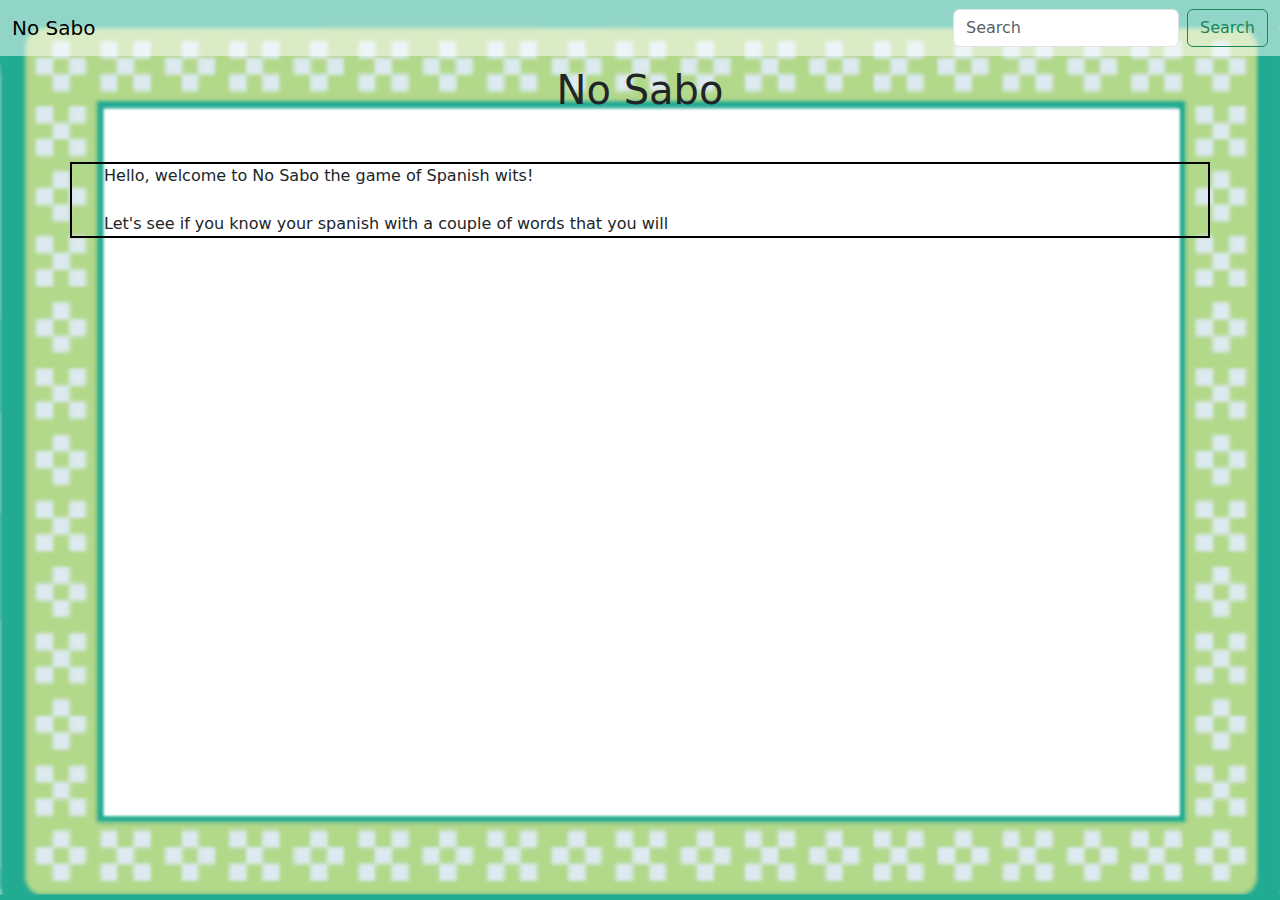
==== templates/Index.html @ 6bfde942 "added navbar and fixed background" ====
<!DOCTYPE html>
<html lang="en" xmlns:th="http://www.thymeleaf.org" xmlns:sec="http://www.thymeleaf.org/extras/spring-security">
<head>
    <meta charset="UTF-8">
    <title>NoSabo</title></head>
<link href="https://cdn.jsdelivr.net/npm/bootstrap@5.1.3/dist/css/bootstrap.min.css" rel="stylesheet" integrity="sha
    384-1BmE4kWBq78iYhFldvKuhfTAU6auU8tT94WrHftjDbrCEXSU1oBoqyl2QvZ6jIW3" crossorigin="anonymous"/>
<link rel="stylesheet" type="text/css" href="../static/css/style.css"/>

<body>
<div th:replace="partials :: navbar"></div>

<nav class="navbar navbar-light">
    <div class="container-fluid">
        <a class="navbar-brand">No Sabo</a>
        <form class="d-flex">
            <input class="form-control me-2" type="search" placeholder="Search" aria-label="Search">
            <button class="btn btn-outline-success" type="submit">Search</button>
        </form>
    </div>
</nav>

<main>
    <h1 class="title">No Sabo</h1>
    <div class=" container">
        <div class="welcome">Hello, welcome to No Sabo the game of Spanish wits!</div> <br>
        <div class="explain">Let's see if you know your spanish with a couple of words that you will</div>
    </div>
</main>

</body>
<script src="https://cdn.jsdelivr.net/npm/bootstrap@5.1.3/dist/js/bootstrap.bundle.min.js" integrity="sha384-ka7Sk0Gln4g
mtz2MlQnikT1wXgYsOg+OMhuP+IlRH9sENBO0LRn5q+8nbTov4+1p" crossorigin="anonymous"></script>

</html>
---- static/css/style.css ----
body {
    background-image: url("../img/background.png");
    background-size: cover;
    /*margin-top:em;*/
    background-repeat: no-repeat;
}
.navbar-light{
    background-color: rgba(255, 255, 255, .5)
}
.title {
    text-align: center;
    margin-top: .25em;
}
.container{
    justify-content: center;
    margin-top: 3em;
    border: black 2px solid;
    padding-left: 2em;
    padding-right: 2em;

}
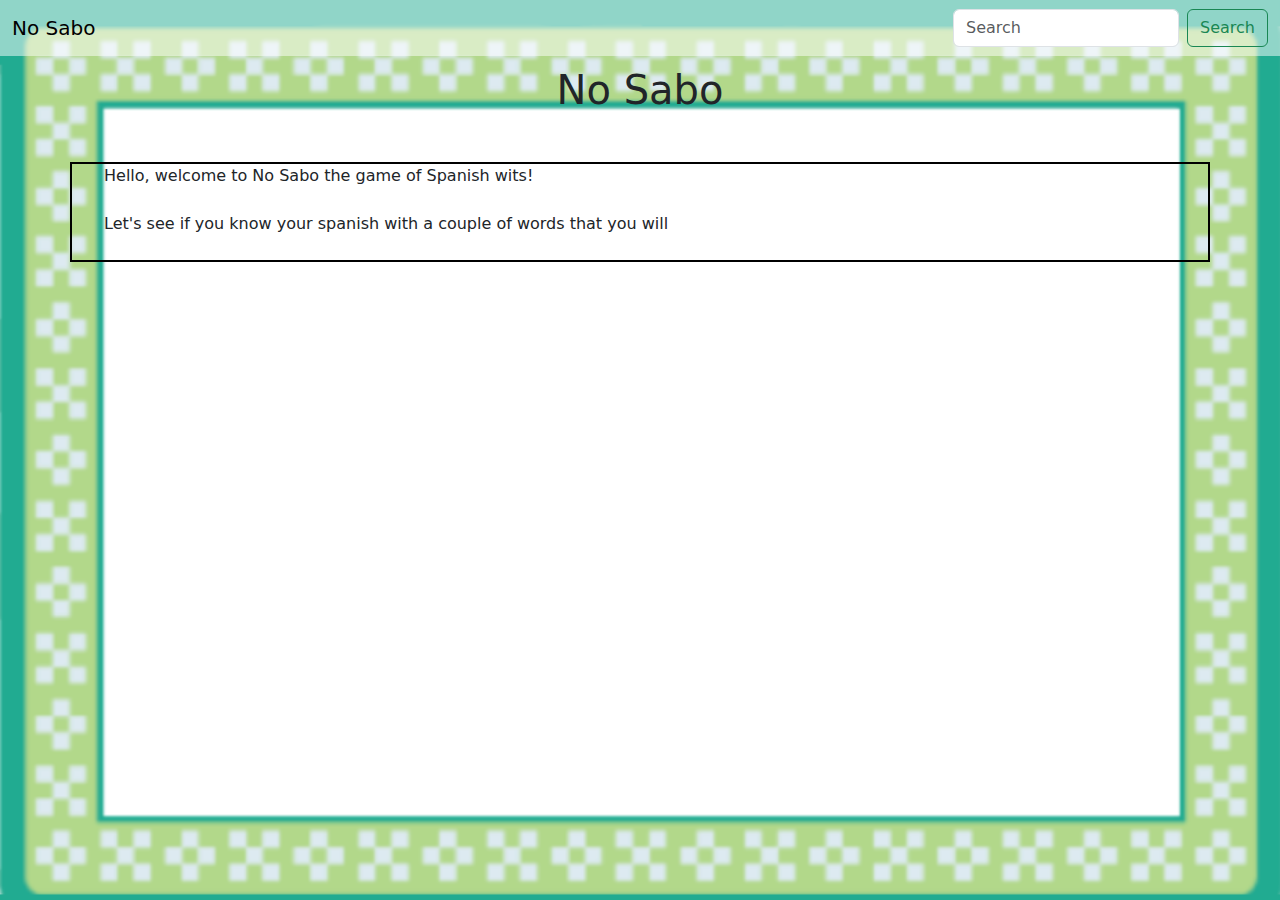
==== commit ec633b63: "test" ====
--- a/templates/Index.html
+++ b/templates/Index.html
@@ -24,7 +24,8 @@
     <h1 class="title">No Sabo</h1>
     <div class=" container">
         <div class="welcome">Hello, welcome to No Sabo the game of Spanish wits!</div> <br>
-        <div class="explain">Let's see if you know your spanish with a couple of words that you will</div>
+        <div class="explain">Let's see if you know your spanish with a couple of words that you will</div> <br>
+
     </div>
 </main>
 
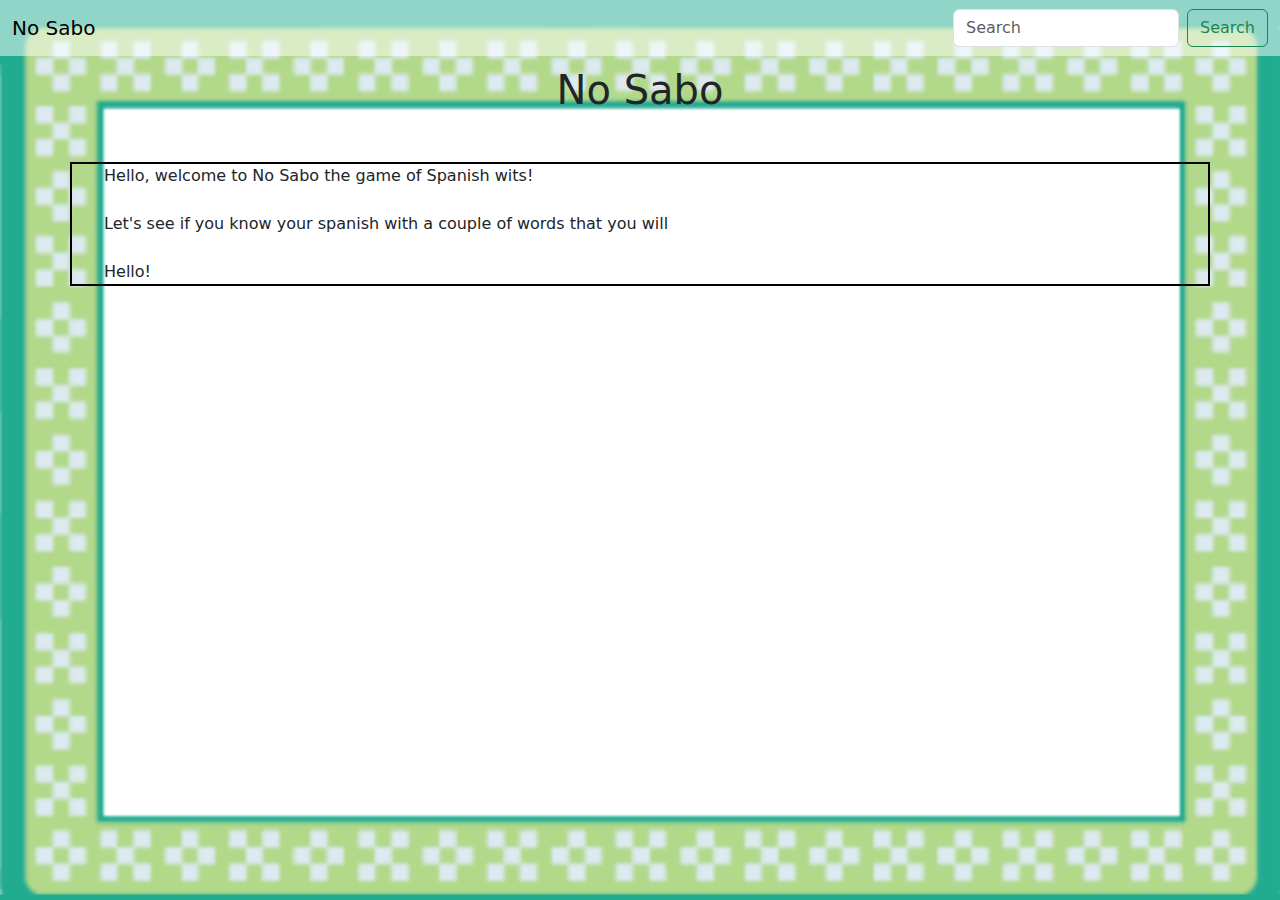
==== commit 5ee4fc57: "test2" ====
--- a/templates/Index.html
+++ b/templates/Index.html
@@ -26,6 +26,7 @@
         <div class="welcome">Hello, welcome to No Sabo the game of Spanish wits!</div> <br>
         <div class="explain">Let's see if you know your spanish with a couple of words that you will</div> <br>
 
+        <div> Hello!</div>
     </div>
 </main>
 
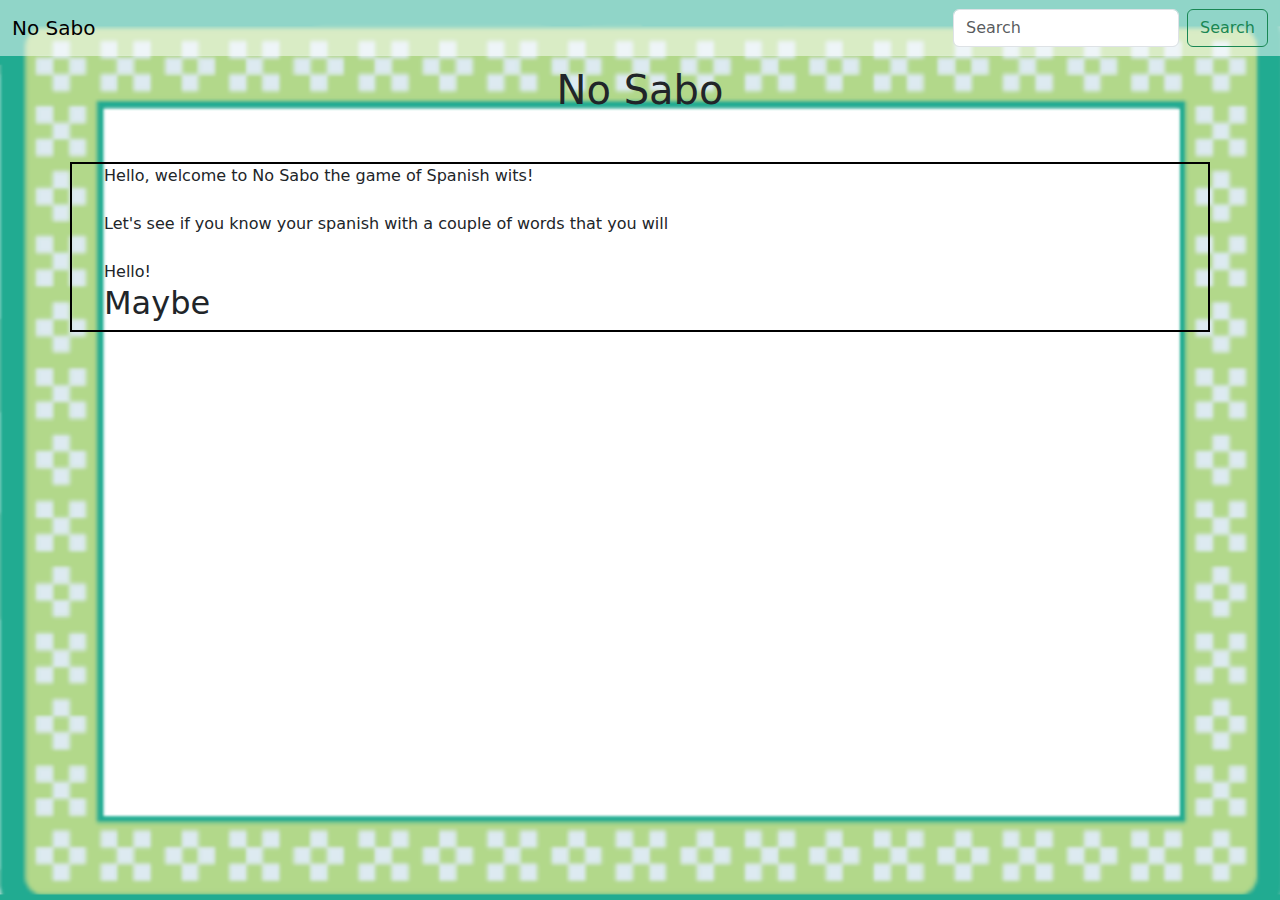
==== commit 2a99f12f: "test 3" ====
--- a/templates/Index.html
+++ b/templates/Index.html
@@ -27,6 +27,7 @@
         <div class="explain">Let's see if you know your spanish with a couple of words that you will</div> <br>
 
         <div> Hello!</div>
+        <h2>Maybe</h2>
     </div>
 </main>
 
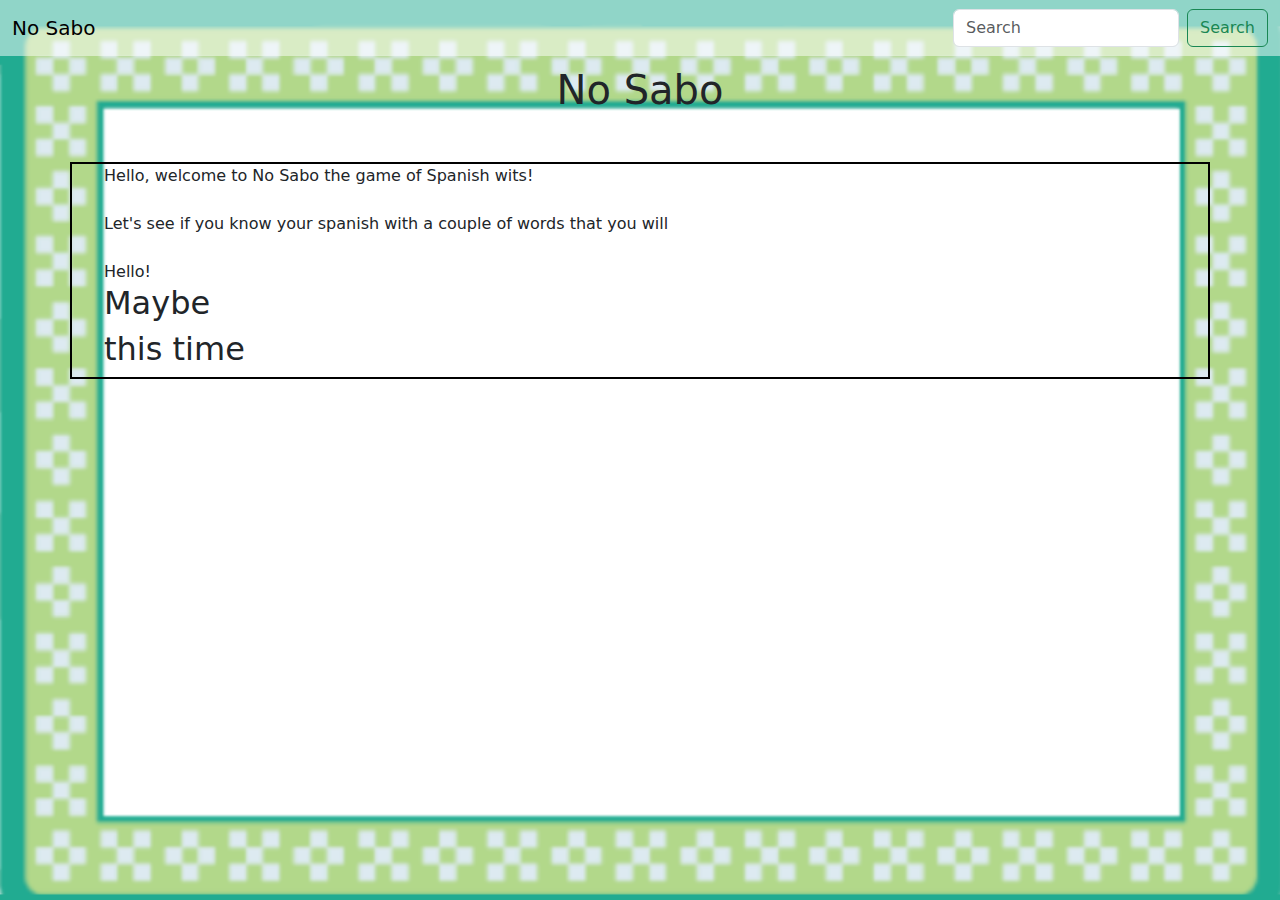
==== commit 0b45fb22: "test3" ====
--- a/templates/Index.html
+++ b/templates/Index.html
@@ -28,6 +28,7 @@
 
         <div> Hello!</div>
         <h2>Maybe</h2>
+        <h2>this time</h2>
     </div>
 </main>
 
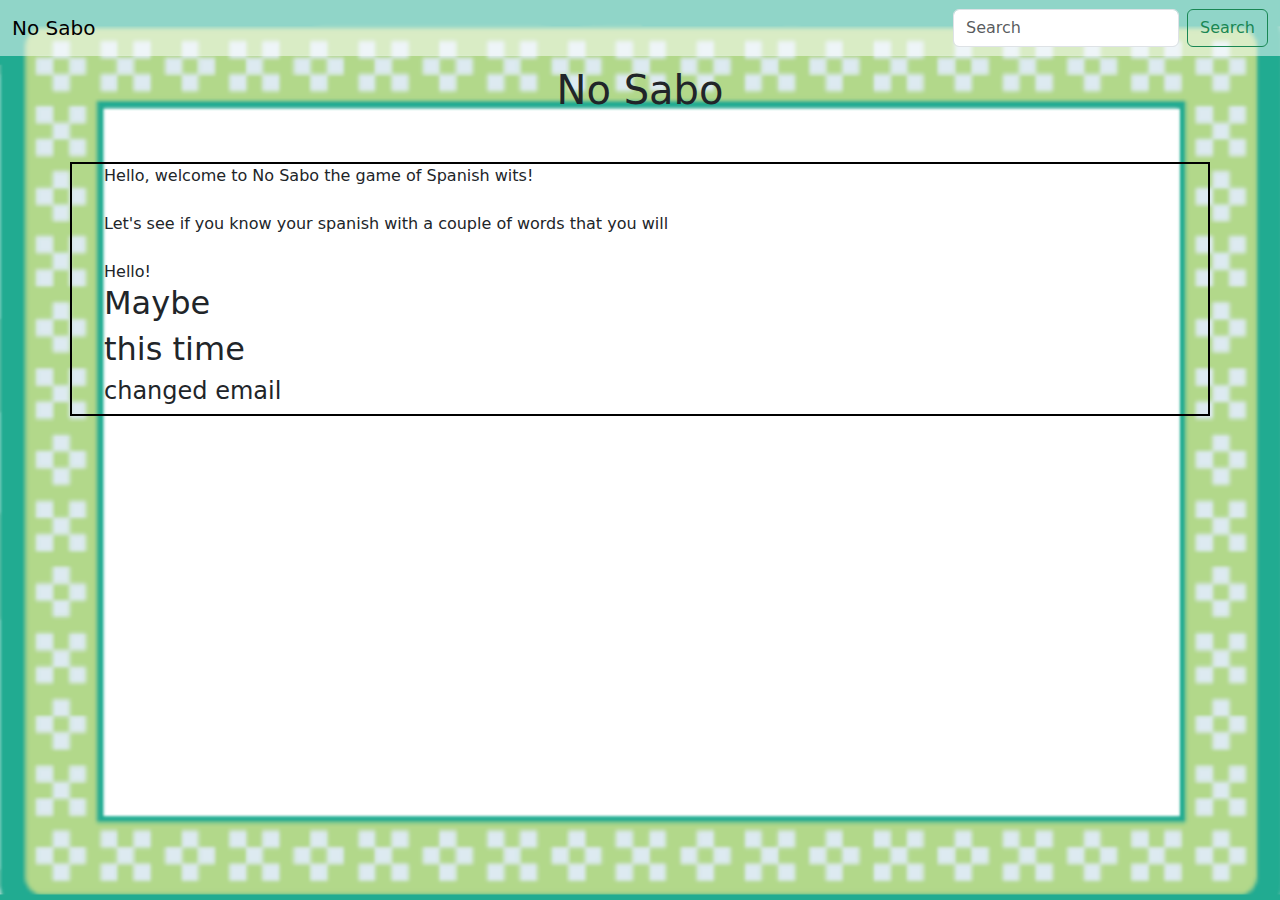
==== commit 559de832: "test5" ====
--- a/templates/Index.html
+++ b/templates/Index.html
@@ -29,6 +29,7 @@
         <div> Hello!</div>
         <h2>Maybe</h2>
         <h2>this time</h2>
+        <h4>changed email</h4>
     </div>
 </main>
 
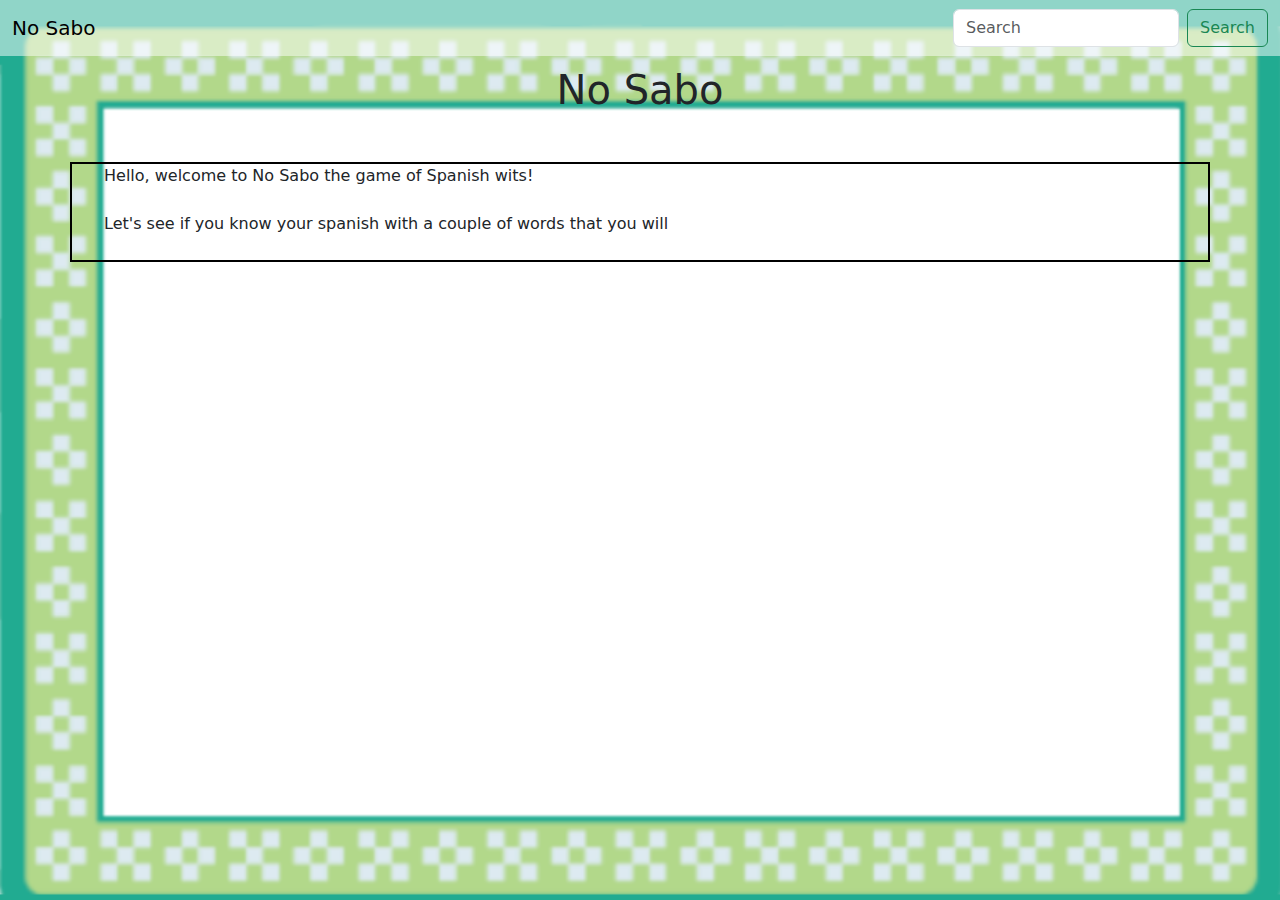
==== commit 8a17c2ca: "fixed git hub" ====
--- a/templates/Index.html
+++ b/templates/Index.html
@@ -25,11 +25,6 @@
     <div class=" container">
         <div class="welcome">Hello, welcome to No Sabo the game of Spanish wits!</div> <br>
         <div class="explain">Let's see if you know your spanish with a couple of words that you will</div> <br>
-
-        <div> Hello!</div>
-        <h2>Maybe</h2>
-        <h2>this time</h2>
-        <h4>changed email</h4>
     </div>
 </main>
 
